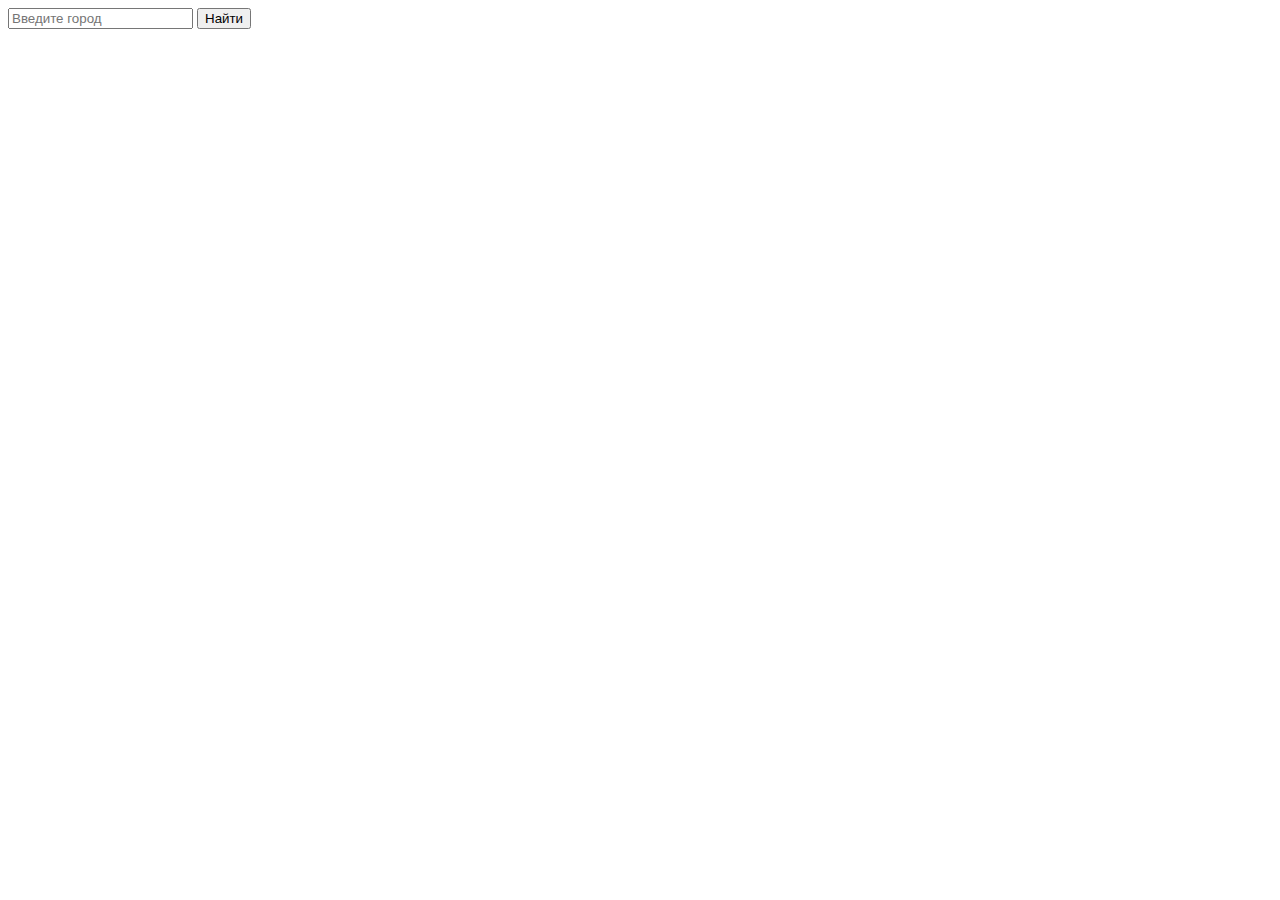
==== web/index.html @ 0231c247 "V0.1" ====
<!DOCTYPE html>
<html>
<head>
	<title>Главная</title>
	<link rel="stylesheet" href="style.css" type="text/css">
	<meta charset="UTF-8">
</head>
<body>


<div class="shapka">


	<div class="city">
		<form action="" method="" name="">
			<input type="text" placeholder="Введите город" name="name" id='city'>
			<input type="submit"  class="button1"  name="submit_btn" value="Найти">
		</form>
	</div>


	<div class="lk">

	</div>

	<div class="logo">

	</div>


</div>

<div class="main">


		<div class="mesta">

		</div>


		<div class="map">

		</div>


</div>



</body>
</html>
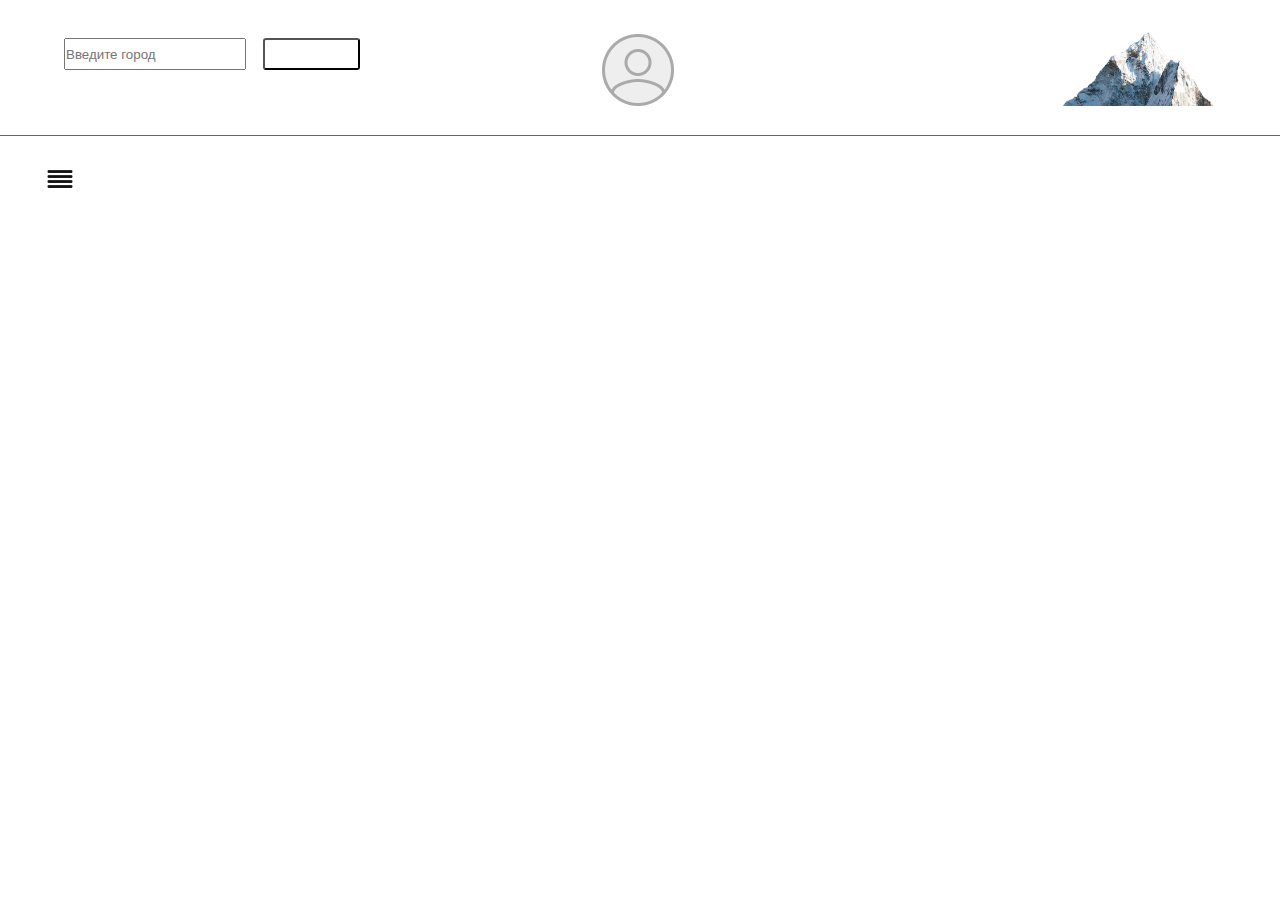
==== commit 6221a4d3: "V1.0" ====
--- a/web/index.html
+++ b/web/index.html
@@ -4,6 +4,9 @@
 	<title>Главная</title>
 	<link rel="stylesheet" href="style.css" type="text/css">
 	<meta charset="UTF-8">
+	<link rel="preconnect" href="https://fonts.gstatic.com">
+	<link href="https://fonts.googleapis.com/css2?family=Roboto:wght@300;400;700&display=swap" rel="stylesheet">
+	<script src="main.js"></script>
 </head>
 <body>
 
@@ -11,35 +14,99 @@
 <div class="shapka">
 
 
-	<div class="city">
+
 		<form action="" method="" name="">
+
 			<input type="text" placeholder="Введите город" name="name" id='city'>
-			<input type="submit"  class="button1"  name="submit_btn" value="Найти">
+
+			<input type="submit"  class="button1"  name="submit_btn" id='btn' value="">
 		</form>
-	</div>
 
 
 	<div class="lk">
-
+		<img src="img/Avatar.png">
 	</div>
 
 	<div class="logo">
-
+		<img src="img/mount.png">
 	</div>
 
 
 </div>
+
+<hr width="100%" color="#2F73B6" align="left" size="1" color="black" style="margin-top: 2%">
+
+
 
 <div class="main">
 
 
 		<div class="mesta">
 
+
+			<script src="main.js"></script>
+			<div class="burger"> </div>
+
+			<div class="burger_bl" style="display: none;">
+
+				<div class="form_radio_btn">
+					<input id="radio-1" type="radio" name="radio" value="1" checked>
+					<label for="radio-1">МЕСТА</label>
+				</div>
+
+				<div class="form_radio_btn">
+					<input id="radio-2" type="radio" name="radio" value="2">
+					<label for="radio-2">МАРШРУТЫ</label>
+				</div>
+
+
+				<div class="block1" style="margin-top: 3%">
+					<img class="img1"  src="img/kaban.jpg">
+					<p>Гора Кабанка</p>
+					<div class="camera1">
+					<img class="camera" src="img/camera.png">
+					<img class="camera" src="img/camera.png">
+					<img class="camera" src="img/camera.png">
+					<img class="camera" src="img/camera.png">
+					<img class="camera" src="img/camera.png">
+					</div>
+				</div>
+
+				<div class="block1">
+					<img class="img1"  src="img/med.jpg">
+					<p>Гора Медовая</p>
+					<div class="camera1">
+						<img class="camera" src="img/camera.png">
+						<img class="camera" src="img/camera.png">
+						<img class="camera" src="img/camera.png">
+						<img class="camera" src="img/camera.png">
+						<img class="camera" src="img/camera.png">
+					</div>
+				</div>
+
+				<div class="block1">
+					<img class="img1" src="img/pushkin.jpg">
+					<p>Пушкинская галерея</p>
+					<div class="camera1">
+						<img class="camera" src="img/camera.png">
+						<img class="camera" src="img/camera.png">
+						<img class="camera" src="img/camera.png">
+						<img class="camera" src="img/camera.png">
+						<img class="camera" src="img/camera-half.png">
+					</div>
+				</div>
+
+
+			</div>
+
+			<script src="main.js"></script>
 		</div>
 
 
-		<div class="map">
-
+			<div class="map">
+			<iframe src="map.html"  class="map2"  scrolling="no"  frameborder="yes">
+				Ваш браузер не поддерживает плавающие фреймы!
+			</iframe>
 		</div>
 
 
@@ -47,5 +114,6 @@
 
 
 
+
 </body>
 </html>--- a/web/style.css
+++ b/web/style.css
@@ -0,0 +1,203 @@
+*{
+  margin: 0;
+  padding: 0;
+  box-sizing: border-box;
+}
+
+body{
+  background-color: white;
+  font-family: "Roboto";
+}
+
+
+
+#city{
+  width: 15%;
+  height: 32px;
+
+}
+
+
+
+#btn {
+  background: url("img/button.png") no-repeat center;
+  width: 97px;
+  height: 32px;
+  border-radius: 3px;
+  margin-bottom: -0.75%;
+  margin-left: 1%;
+}
+
+
+
+.shapka form
+{
+
+  position: relative;
+  margin-left: 5%;
+  margin-top: 3%;
+  margin-bottom: -3.5%;
+}
+
+.lk
+{
+  display: inline-block;
+  position: relative;
+  margin-left: 47%;
+  margin-bottom: -25%;
+}
+
+
+
+.lk img
+{
+  width: 100%;
+}
+
+
+
+.logo
+{
+display: inline-block;
+  position: relative;
+  margin: 0 0  0 30%;
+}
+
+.logo img
+{
+  display: inline-block;
+  width: 150px;
+  height: 80px;
+}
+
+
+
+
+.main{
+  margin-top: 1%;
+
+}
+
+
+
+
+.mesta{
+  width: 50%;
+  position: relative;
+  display: inline-block;
+}
+
+
+.map{
+  float: right;
+  position: relative;
+  margin-left: 50%;
+  display: inline-block;
+  margin-right: 5%;
+}
+
+.burger{
+  position: absolute;
+  width: 120px;
+  height: 30px;
+  cursor: pointer;
+  background: url(img/menu.png) no-repeat center;
+  background-size: contain;
+  transition: .1s all linear;
+  z-index: 5;
+}
+
+
+.burger_active{
+  position: absolute;
+  background: url(img/close.png) no-repeat center;
+  background-size: contain;
+  width: 120px;
+  height: 30px;
+  z-index: 5;
+}
+
+.burger_bl{
+  position: absolute;
+  z-index: 3;
+  top: 0;
+  width: 55%;
+  background-color: #f0f6ff;
+  min-height: 100%;
+}
+
+
+.block1{
+  position: relative;
+  margin: 13% 0 0 15%;
+}
+
+.img1{
+  width: 120px;
+  height: 80px;
+  border-radius: 40%;
+  display: inline-block;
+}
+
+
+.block1 p{
+  position: absolute;
+  display: inline-block;
+  text-align: center;
+  margin: 8% 0 0 15%;
+  horiz-align: left;
+}
+
+
+
+.map iframe{
+  margin-top: -1%;
+  position: inherit;
+  width: 1300px;
+  height: 541px;
+}
+
+
+.camera{
+  display: inline-block;
+  width: 20px;
+  height: 20px;
+  margin: 1.5% 0.5% 0.5% 0.5%;
+}
+
+
+
+
+/*RADIOOOOOO*/
+.form_radio_btn {
+  display: inline-block;
+  margin: 10% 0 0 15%;
+}
+.form_radio_btn input[type=radio] {
+  display: none;
+}
+.form_radio_btn label {
+  display: inline-block;
+  cursor: pointer;
+  padding: 0px 15px;
+  line-height: 34px;
+  border: 1px solid #999;
+  border-radius: 6px;
+  user-select: none;
+}
+
+/* Checked */
+.form_radio_btn input[type=radio]:checked + label {
+  background: #ffe0a6;
+}
+
+/* Hover */
+.form_radio_btn label:hover {
+  color: #666;
+}
+
+/* Disabled */
+.form_radio_btn input[type=radio]:disabled + label {
+  background: #efefef;
+  color: #666;
+}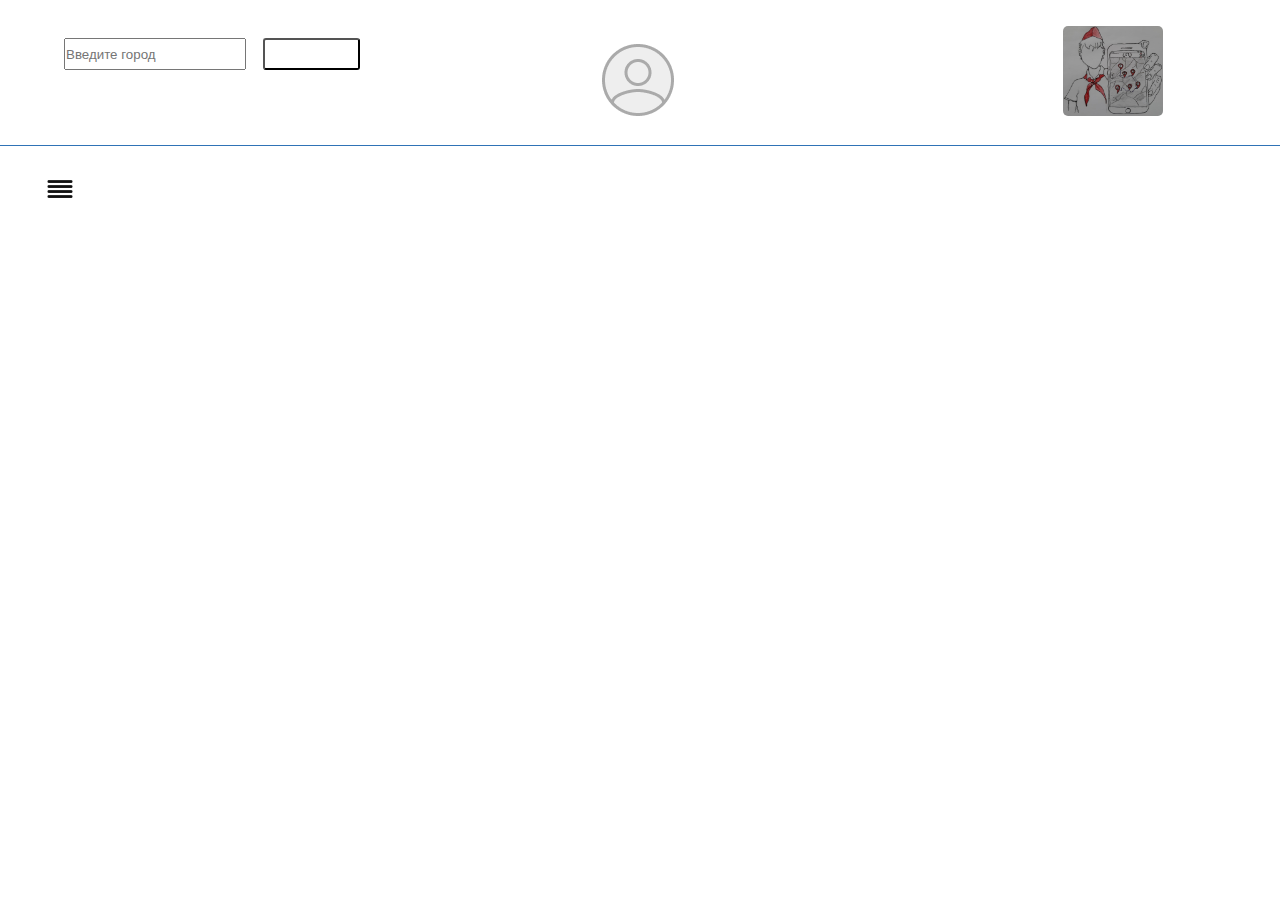
==== commit 15698684: "V2.0" ====
--- a/web/index.html
+++ b/web/index.html
@@ -24,11 +24,11 @@
 
 
 	<div class="lk">
-		<img src="img/Avatar.png">
+	<a href="rek.html">	<img src="img/Avatar.png"> </a>
 	</div>
 
 	<div class="logo">
-		<img src="img/mount.png">
+		<a href="index.html"><img src="img/logo.jpg"> </a>
 	</div>
 
 
--- a/web/style.css
+++ b/web/style.css
@@ -66,8 +66,9 @@
 .logo img
 {
   display: inline-block;
-  width: 150px;
-  height: 80px;
+  width: 100px;
+  height: 90px;
+    border-radius: 5px;
 }
 
 
@@ -130,7 +131,13 @@
 .block1{
   position: relative;
   margin: 13% 0 0 15%;
-}
+    transition: 0.8s;
+}
+
+.block1:hover{
+    transform: scale(1.1);
+}
+
 
 .img1{
   width: 120px;
@@ -200,4 +207,19 @@
 .form_radio_btn input[type=radio]:disabled + label {
   background: #efefef;
   color: #666;
+}
+
+
+
+.marsh{
+    border-radius: 5px;
+    position: relative;
+    margin-left: 13%;
+    width: 15%;
+    transition: 0.8s;
+}
+
+
+.marsh:hover {
+    transform: scale(1.11);
 }